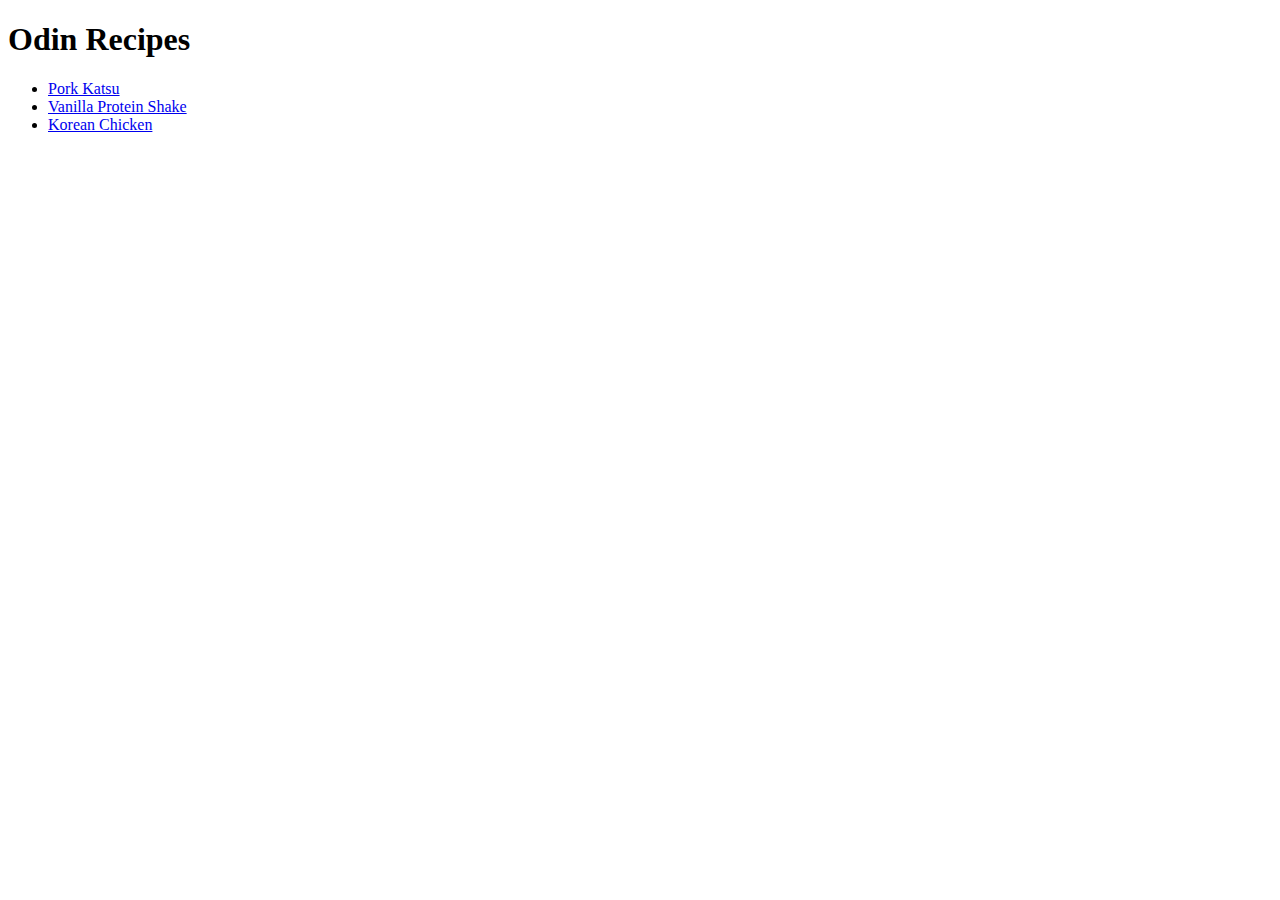
==== index.html @ 0619cd32 "Added missing images directory and index file" ====
<!DOCTYPE html>
<html lang="en">
<head>
    <meta charset="UTF-8">
    <meta name="viewport" content="width=device-width, initial-scale=1.0">
    <title>Document</title>
</head>
<body>
    <h1>Odin Recipes</h1>
        <ul>
            <li><a href="recipes/katsu.html">Pork Katsu</a></li>
            <li><a href="recipes/vanilla-protein-shake.html">Vanilla Protein Shake</a></li>
            <li><a href="recipes/korean-chicken.html">Korean Chicken</a></li>
        </ul>
</body>
</html>
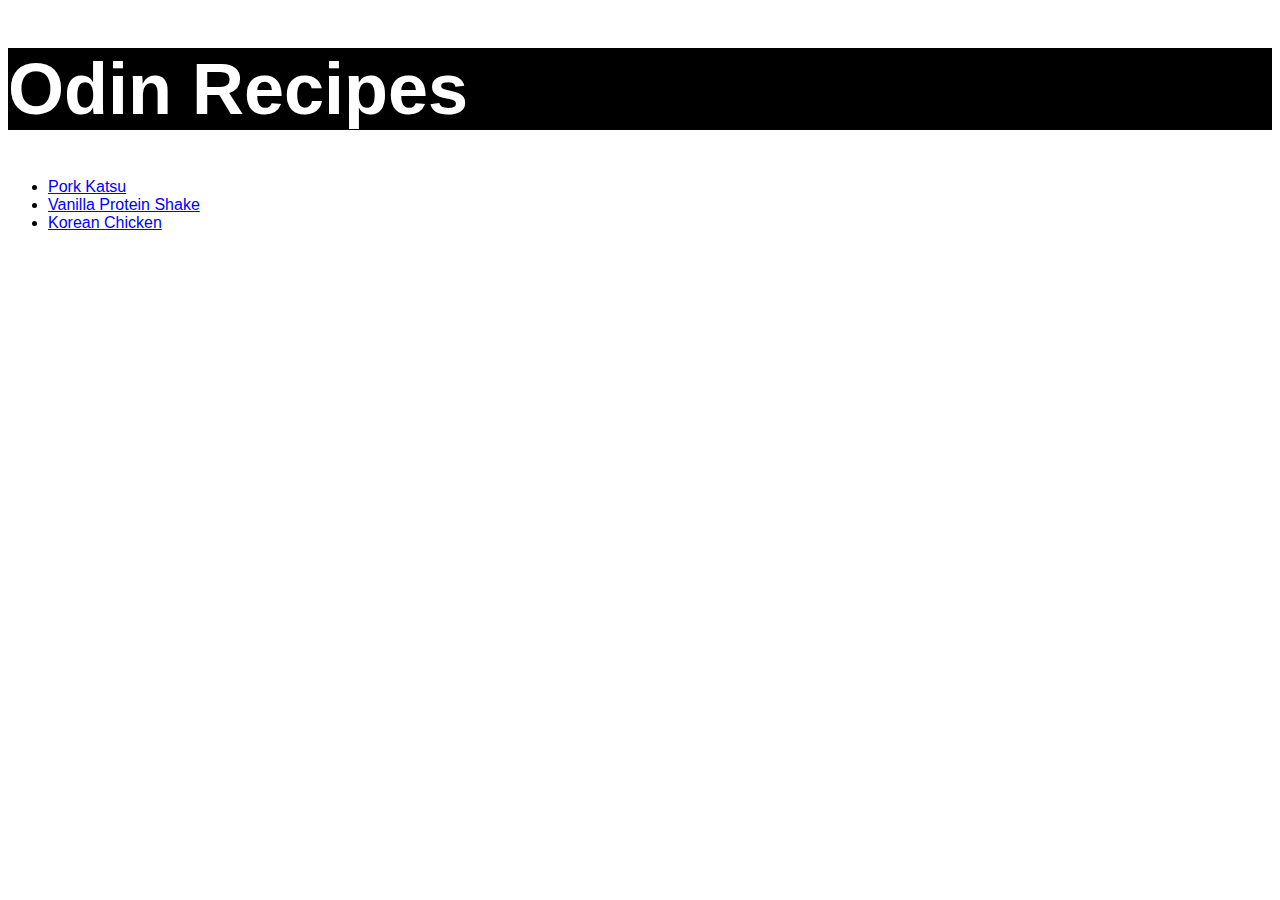
==== commit 65743b88: "Update CSS styling across all recipes and main site" ====
--- a/index.html
+++ b/index.html
@@ -4,6 +4,7 @@
     <meta charset="UTF-8">
     <meta name="viewport" content="width=device-width, initial-scale=1.0">
     <title>Document</title>
+    <link rel="stylesheet" href="styles.css">
 </head>
 <body>
     <h1>Odin Recipes</h1>
--- a/styles.css
+++ b/styles.css
@@ -0,0 +1,17 @@
+body, h1, h2, h3 {
+    font-family: Arial, Helvetica, sans-serif;
+}
+
+h1 {
+    font-size: 72px;
+    color:white;
+    background-color: black;
+}
+
+.link {
+    color: blue;
+}
+
+a {
+    color:blue;
+}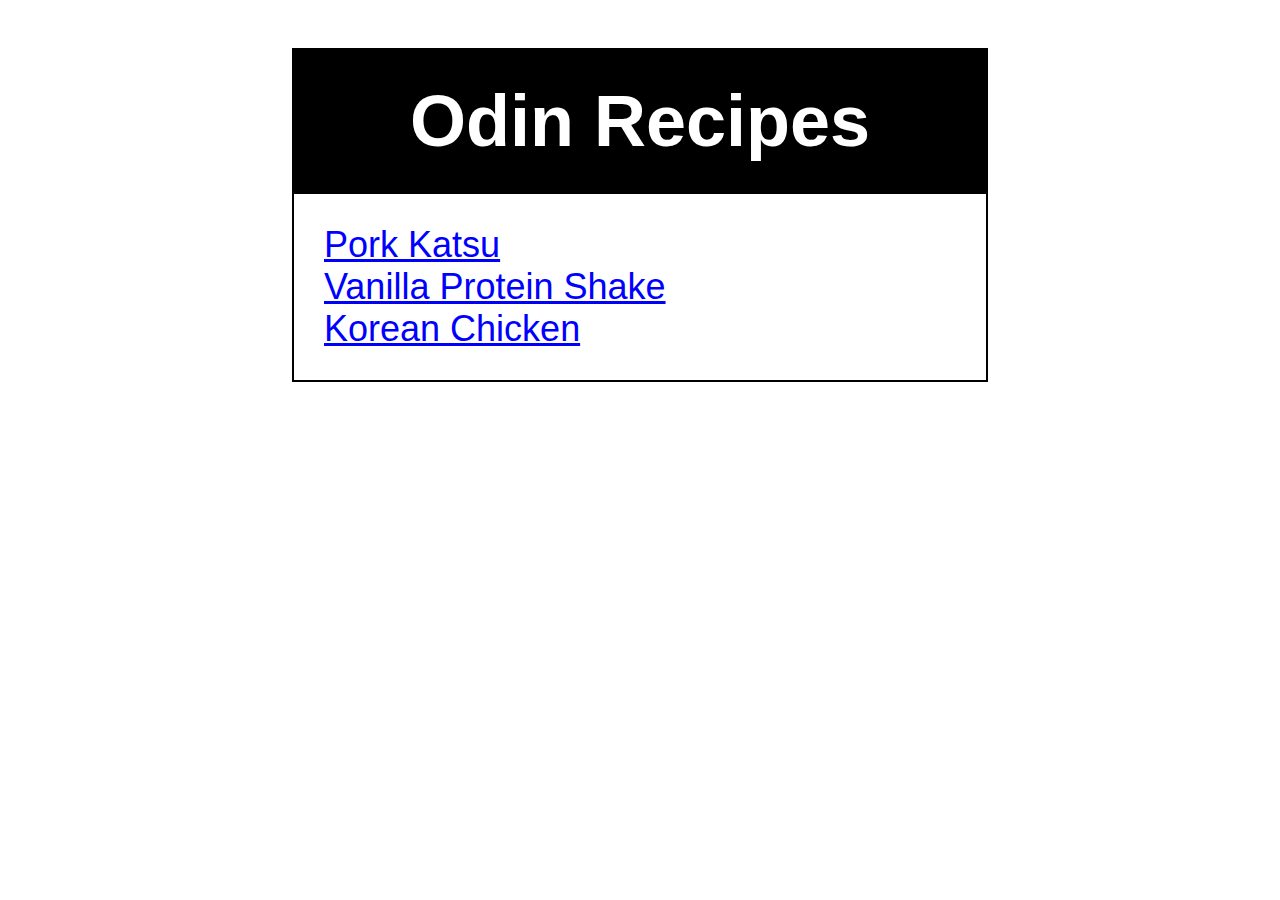
==== commit 13d0fcce: "Update CSS for index page" ====
--- a/index.html
+++ b/index.html
@@ -6,9 +6,9 @@
     <title>Document</title>
     <link rel="stylesheet" href="styles.css">
 </head>
-<body>
-    <h1>Odin Recipes</h1>
-        <ul>
+<body class="index-body">
+    <h1 class="index-header">Odin Recipes</h1>
+        <ul class="index-list">
             <li><a href="recipes/katsu.html">Pork Katsu</a></li>
             <li><a href="recipes/vanilla-protein-shake.html">Vanilla Protein Shake</a></li>
             <li><a href="recipes/korean-chicken.html">Korean Chicken</a></li>
--- a/styles.css
+++ b/styles.css
@@ -14,4 +14,25 @@
 
 a {
     color:blue;
-}+}
+
+.index-header {
+    width: 50%;
+    margin-left: auto;
+    margin-right: auto;
+    text-align: center;
+    border: 2px solid black;
+    padding: 30px;
+}
+
+.index-list {
+    width: 50%;
+    margin-top: -50px;
+    margin-left: auto;
+    margin-right: auto;
+    border: 2px solid black;
+    padding: 30px;
+    font-size: 36px;
+    color:white;
+    background-color: white;
+}
